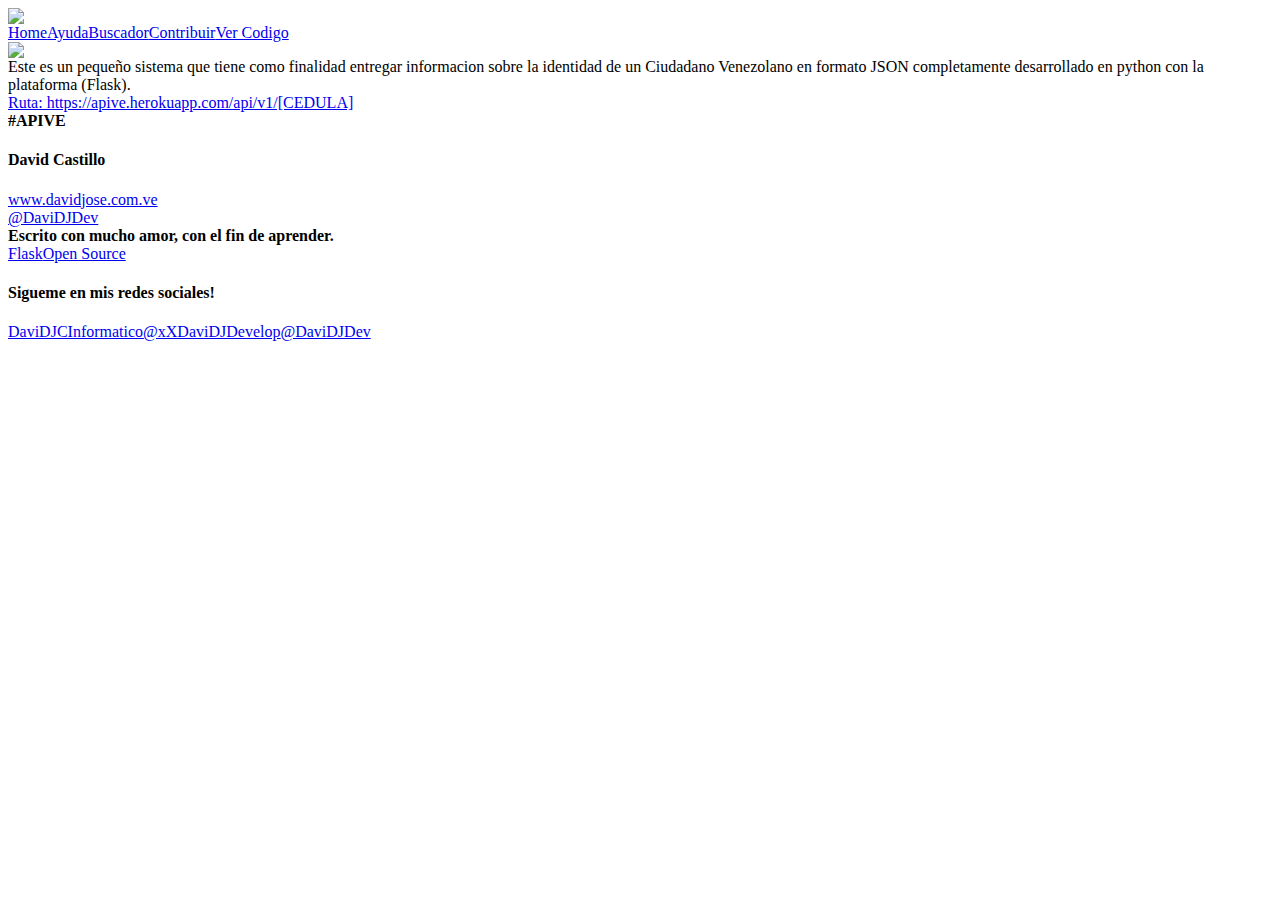
==== src/app/index.html @ 12bf6bf0 "Fix Bugs Added Index" ====
<html>
	<head>
	  <meta charset="utf-8"/>
	  <meta http-equiv="X-UA-Compatible" content="IE=edge"/>
	  <meta name="viewport" content="width=device-width, initial-scale=1"/>
	  <link rel="apple-touch-icon" sizes="180x180" href="/static/apple-touch-icon.png"/>
	  <link rel="icon" type="image/png" sizes="32x32" href="/static/favicon-32x32.png"/>
	  <link rel="icon" type="image/png" sizes="16x16" href="/static/favicon-16x16.png"/>
	  <link rel="manifest" href="/site.webmanifest"/>
	  <link rel="mask-icon" href="/safari-pinned-tab.svg" color="#5bbad5"/>
	  <meta name="msapplication-TileColor" content="#da532c"/>
	  <meta name="theme-color" content="#ffffff"/>
	  <link rel="stylesheet" href="https://cdnjs.cloudflare.com/ajax/libs/bulma/0.7.1/css/bulma.min.css"/>
	  <link rel="stylesheet" href="https://use.fontawesome.com/releases/v5.7.2/css/all.css" integrity="sha384-fnmOCqbTlWIlj8LyTjo7mOUStjsKC4pOpQbqyi7RrhN7udi9RwhKkMHpvLbHG9Sr" crossorigin="anonymous"/>
	  <link href="https://fonts.googleapis.com/css?family=Open+Sans:300,400,700" rel="stylesheet"/>
	  <link rel="stylesheet" type="text/css" href="/static/main.css%3Fq%3Dbde1c10c02"/>
	  <script src="https://cdnjs.cloudflare.com/ajax/libs/axios/0.17.1/axios.js"></script>
	  <script src="https://unpkg.com/vue"></script>
	  <title>#APIVE
	  </title>
	</head>
	<body>
	  <section class="hero is-info">
		<div class="hero-head">
		  <nav class="navbar">
			<div class="container">
			  <div class="navbar-brand"><a href="/" class="navbar-item"><img src="/static/apive.png"/></a><span data-target="navbarMenu" class="navbar-burger burger"><span></span><span></span><span></span></span>
			  </div>
			  <div id="navbarMenu" class="navbar-menu">
				<div class="navbar-end">
				  <div class="tabs is-right"><a href="/" class="navbar-item is-outlined"><span class="icon"><i class="fa fa-home"></i></span><span>Home</span></a><a href="/ayuda" class="navbar-item is-outlined"><span class="icon"><i class="fa fa-question"></i></span><span>Ayuda</span></a><a href="/buscador" class="navbar-item is-outlined"><span class="icon"><i class="fa fa-search"></i></span><span>Buscador</span></a><a href="/contribuir" class="navbar-item is-outlined"><span class="icon"><i class="far fa-handshake"></i></span><span>Contribuir</span></a><span class="navbar-item"><a href="https://gitlab.com/davidjdev/apive.git" title="En GitLAb" target="_blank" class="button is-white is-outlined"><span class="icon"><i class="fab fa-gitlab"></i></span><span title="Para ver el codigo del proyecto!">Ver Codigo</span></a></span>
				  </div>
				</div>
			  </div>
			</div>
		  </nav>
		</div>
		<div class="hero-body">
		  <div class="container has-text-centered">
			<div class="content"><img src="/static/apive.png"/>
			</div>
			<div class="columns is-mobile">
			  <column class="is-three-fifths is-offset-one-fifth">Este es un pequeño sistema que tiene como finalidad entregar informacion sobre la identidad de un
  Ciudadano Venezolano en formato JSON completamente desarrollado en python con la plataforma (Flask).
			  </column>
			</div>
			<div class="tile is-ancestor">
			  <div class="tile is-vertical is-7"></div><a href="/api/v1/7654321">
				<div title="Pinchame para probarme!" class="notification is-info">Ruta: https://apive.herokuapp.com/api/v1/[CEDULA]
				</div></a>
			</div>
		  </div>
		</div>
	  </section>
  
	  <footer id="footer">
		<div class="container content">
		  <div class="columns">
			<div class="column is-4">
			  <div class="bd-footer-title"><strong>#APIVE</strong>
				<h4>David Castillo</h4><a href="http://davidjose.com.ve/">www.davidjose.com.ve</a>
			  </div>
			  <div class="bd-footer-iframe"><a href="https://twitter.com/DaviDJDev?ref_src=twsrc%5Etfw" data-size="large" data-dnt="true" data-show-count="false" class="twitter-follow-button button is-info">@DaviDJDev</a>
  <script async="" src="https://platform.twitter.com/widgets.js" charset="utf-8"></script>
			  </div>
			</div>
			<div class="column is-4">
			  <div class="bd-footer-title"></div><strong>Escrito con mucho amor, con el fin de aprender.</strong>
			  <div class="bd-footer-iframe"></div><a href="http://flask.pocoo.org/">
				<div class="tags has-addons"><span class="tag is-dark">Flask</span><span class="tag is-info">Open Source</span>
				</div></a>
			</div>
			<div class="column is-4">
			  <h4 class="bd-footer-title"><strong>Sigueme en mis redes sociales!</strong>
			  </h4>
			  <div class="bd-footer-iframe has-text-centered"><a href="https://www.facebook.com/davidjcinformatico" target="_blank"><span id="btnfacebook" class="button is-link"><i aria-hidden="true" class="fab fa-facebook"></i>DaviDJCInformatico</span></a><a href="https://www.instagram.com/davidjdevelop/" target="_blank"><span id="btninstagram" class="button is-info"><i aria-hidden="true" class="fab fa-instagram"></i>@xXDaviDJDevelop</span></a><a href="https://gitlab.com/davidjdev" target="_blank"><span id="btngitlab" class="button is-info"><i aria-hidden="true" class="fab fa-gitlab"></i>@DaviDJDev</span></a>
			  </div>
			</div>
		  </div>
		</div>
	  </footer>
	  <!--Script Del Sitio-->
	  <script async="" type="text/javascript" src="/static/main.js%3Fq%3D673cb94a9b"></script>
	</body>
  </html>
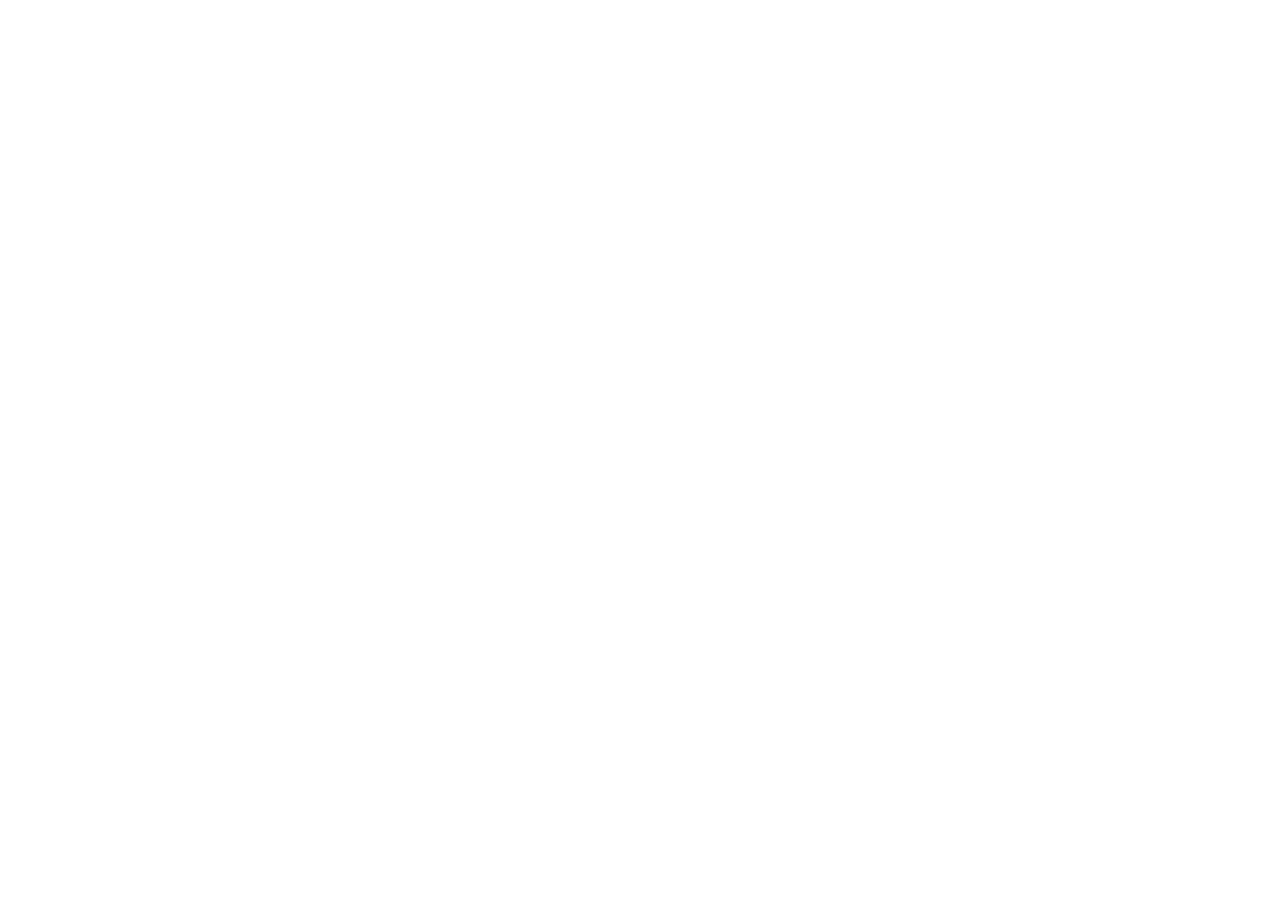
==== commit 292121a6: "Fix Web" ====
--- a/src/app/index.html
+++ b/src/app/index.html
@@ -1,89 +1,12 @@
+<!DOCTYPE html>
+<html >
 
+<head >
+  
+</head>
 
+<body >
+  <div id="__nuxt"></div><script>window.__NUXT__={serverRendered:false,config:{public:{},app:{baseURL:"\u002F",buildAssetsDir:"\u002F_nuxt\u002F",cdnURL:""}}}</script><script type="module" src="/_nuxt/entry-08f52f35.mjs"></script>
+</body>
 
-
-<html>
-	<head>
-	  <meta charset="utf-8"/>
-	  <meta http-equiv="X-UA-Compatible" content="IE=edge"/>
-	  <meta name="viewport" content="width=device-width, initial-scale=1"/>
-	  <link rel="apple-touch-icon" sizes="180x180" href="/static/apple-touch-icon.png"/>
-	  <link rel="icon" type="image/png" sizes="32x32" href="/static/favicon-32x32.png"/>
-	  <link rel="icon" type="image/png" sizes="16x16" href="/static/favicon-16x16.png"/>
-	  <link rel="manifest" href="/site.webmanifest"/>
-	  <link rel="mask-icon" href="/safari-pinned-tab.svg" color="#5bbad5"/>
-	  <meta name="msapplication-TileColor" content="#da532c"/>
-	  <meta name="theme-color" content="#ffffff"/>
-	  <link rel="stylesheet" href="https://cdnjs.cloudflare.com/ajax/libs/bulma/0.7.1/css/bulma.min.css"/>
-	  <link rel="stylesheet" href="https://use.fontawesome.com/releases/v5.7.2/css/all.css" integrity="sha384-fnmOCqbTlWIlj8LyTjo7mOUStjsKC4pOpQbqyi7RrhN7udi9RwhKkMHpvLbHG9Sr" crossorigin="anonymous"/>
-	  <link href="https://fonts.googleapis.com/css?family=Open+Sans:300,400,700" rel="stylesheet"/>
-	  <link rel="stylesheet" type="text/css" href="/static/main.css%3Fq%3Dbde1c10c02"/>
-	  <script src="https://cdnjs.cloudflare.com/ajax/libs/axios/0.17.1/axios.js"></script>
-	  <script src="https://unpkg.com/vue"></script>
-	  <title>#APIVE
-	  </title>
-	</head>
-	<body>
-	  <section class="hero is-info">
-		<div class="hero-head">
-		  <nav class="navbar">
-			<div class="container">
-			  <div class="navbar-brand"><a href="/" class="navbar-item"><img src="/static/apive.png"/></a><span data-target="navbarMenu" class="navbar-burger burger"><span></span><span></span><span></span></span>
-			  </div>
-			  <div id="navbarMenu" class="navbar-menu">
-				<div class="navbar-end">
-				  <div class="tabs is-right"><a href="/" class="navbar-item is-outlined"><span class="icon"><i class="fa fa-home"></i></span><span>Home</span></a><a href="/ayuda" class="navbar-item is-outlined"><span class="icon"><i class="fa fa-question"></i></span><span>Ayuda</span></a><a href="/buscador" class="navbar-item is-outlined"><span class="icon"><i class="fa fa-search"></i></span><span>Buscador</span></a><a href="/contribuir" class="navbar-item is-outlined"><span class="icon"><i class="far fa-handshake"></i></span><span>Contribuir</span></a><span class="navbar-item"><a href="https://gitlab.com/davidjdev/apive.git" title="En GitLAb" target="_blank" class="button is-white is-outlined"><span class="icon"><i class="fab fa-gitlab"></i></span><span title="Para ver el codigo del proyecto!">Ver Codigo</span></a></span>
-				  </div>
-				</div>
-			  </div>
-			</div>
-		  </nav>
-		</div>
-		<div class="hero-body">
-		  <div class="container has-text-centered">
-			<div class="content"><img src="/static/apive.png"/>
-			</div>
-			<div class="columns is-mobile">
-			  <column class="is-three-fifths is-offset-one-fifth">Este es un pequeño sistema que tiene como finalidad entregar informacion sobre la identidad de un
-  Ciudadano Venezolano en formato JSON completamente desarrollado en python con la plataforma (Flask).
-			  </column>
-			</div>
-			<div class="tile is-ancestor">
-			  <div class="tile is-vertical is-7"></div><a href="/api/v1/7654321">
-				<div title="Pinchame para probarme!" class="notification is-info">Ruta: https://apive.herokuapp.com/api/v1/[CEDULA]
-				</div></a>
-			</div>
-		  </div>
-		</div>
-	  </section>
-  
-	  <footer id="footer">
-		<div class="container content">
-		  <div class="columns">
-			<div class="column is-4">
-			  <div class="bd-footer-title"><strong>#APIVE</strong>
-				<h4>David Castillo</h4><a href="http://davidjose.com.ve/">www.davidjose.com.ve</a>
-			  </div>
-			  <div class="bd-footer-iframe"><a href="https://twitter.com/DaviDJDev?ref_src=twsrc%5Etfw" data-size="large" data-dnt="true" data-show-count="false" class="twitter-follow-button button is-info">@DaviDJDev</a>
-  <script async="" src="https://platform.twitter.com/widgets.js" charset="utf-8"></script>
-			  </div>
-			</div>
-			<div class="column is-4">
-			  <div class="bd-footer-title"></div><strong>Escrito con mucho amor, con el fin de aprender.</strong>
-			  <div class="bd-footer-iframe"></div><a href="http://flask.pocoo.org/">
-				<div class="tags has-addons"><span class="tag is-dark">Flask</span><span class="tag is-info">Open Source</span>
-				</div></a>
-			</div>
-			<div class="column is-4">
-			  <h4 class="bd-footer-title"><strong>Sigueme en mis redes sociales!</strong>
-			  </h4>
-			  <div class="bd-footer-iframe has-text-centered"><a href="https://www.facebook.com/davidjcinformatico" target="_blank"><span id="btnfacebook" class="button is-link"><i aria-hidden="true" class="fab fa-facebook"></i>DaviDJCInformatico</span></a><a href="https://www.instagram.com/davidjdevelop/" target="_blank"><span id="btninstagram" class="button is-info"><i aria-hidden="true" class="fab fa-instagram"></i>@xXDaviDJDevelop</span></a><a href="https://gitlab.com/davidjdev" target="_blank"><span id="btngitlab" class="button is-info"><i aria-hidden="true" class="fab fa-gitlab"></i>@DaviDJDev</span></a>
-			  </div>
-			</div>
-		  </div>
-		</div>
-	  </footer>
-	  <!--Script Del Sitio-->
-	  <script async="" type="text/javascript" src="/static/main.js%3Fq%3D673cb94a9b"></script>
-	</body>
-  </html>+</html>